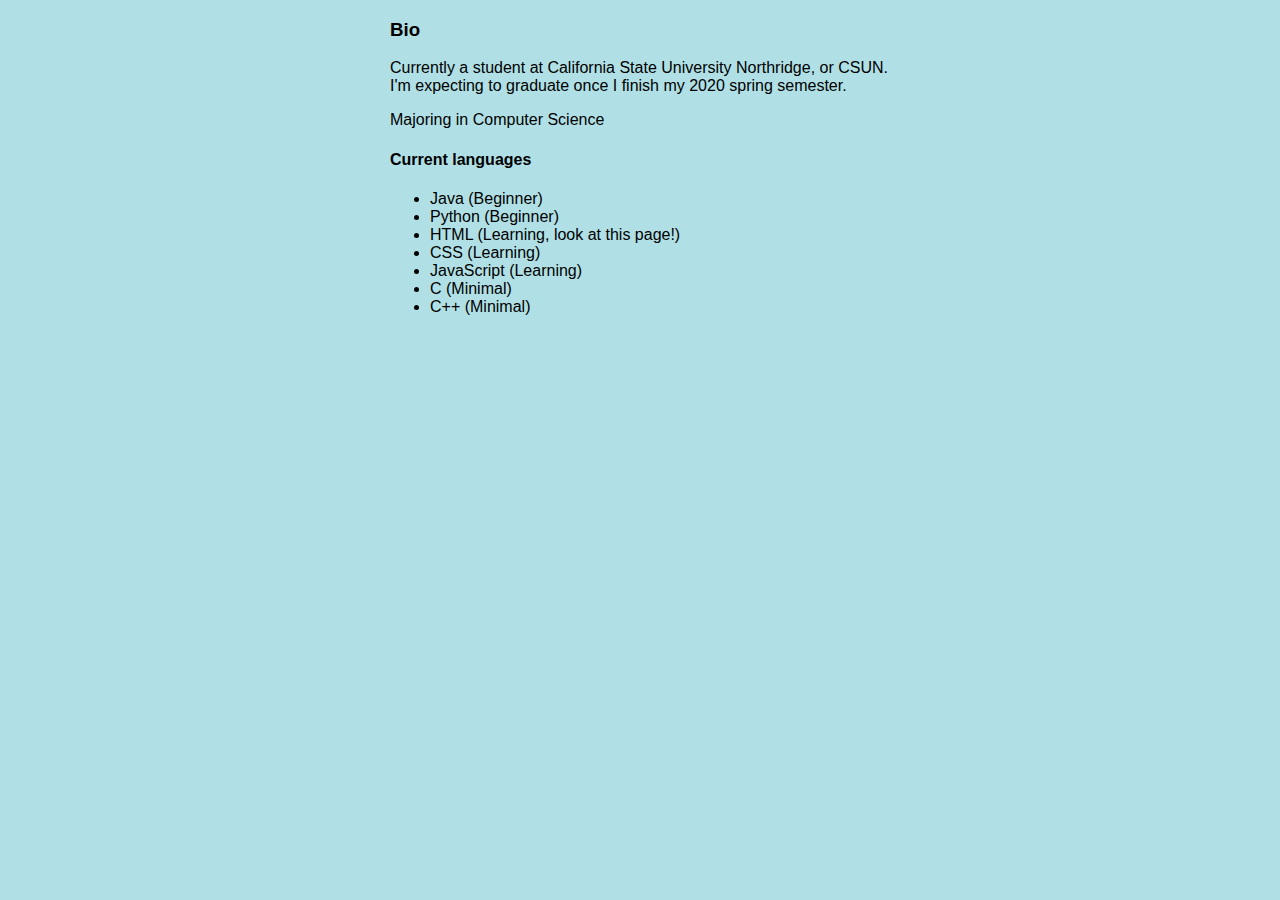
==== bio.html @ e7284f42 "index" ====
<!DOCTYPE html>
<html lang="en">
<head>
<title>Bio</title>
<meta charset="utf-8"
<meta name="viewport" content="width=device-width, initial-scale=1.0">
<style>
body {
  font-family: Arial, Helvetica, sans-serif;
}
.content {
  max-width: 500px;
margin: auto;}
</style>
</head>

<body>
<body style="background-color:powderblue;">
<div class="content">


<h3>Bio</h3>

<p>Currently a student at California State University Northridge, or CSUN.<br> I'm expecting to graduate once I finish my 2020 spring semester.</p>
<p>Majoring in Computer Science</p>

<h4>Current languages</h4>
<ul>
 <li>Java (Beginner)</li>
 <li>Python (Beginner)</li>
 <li>HTML (Learning, look at this page!)</li>
 <li>CSS (Learning)</li>
 <li>JavaScript (Learning)</li>
 <li>C (Minimal)</li>
 <li>C++ (Minimal)</li>
</ul>

</div>
</body>

</html>
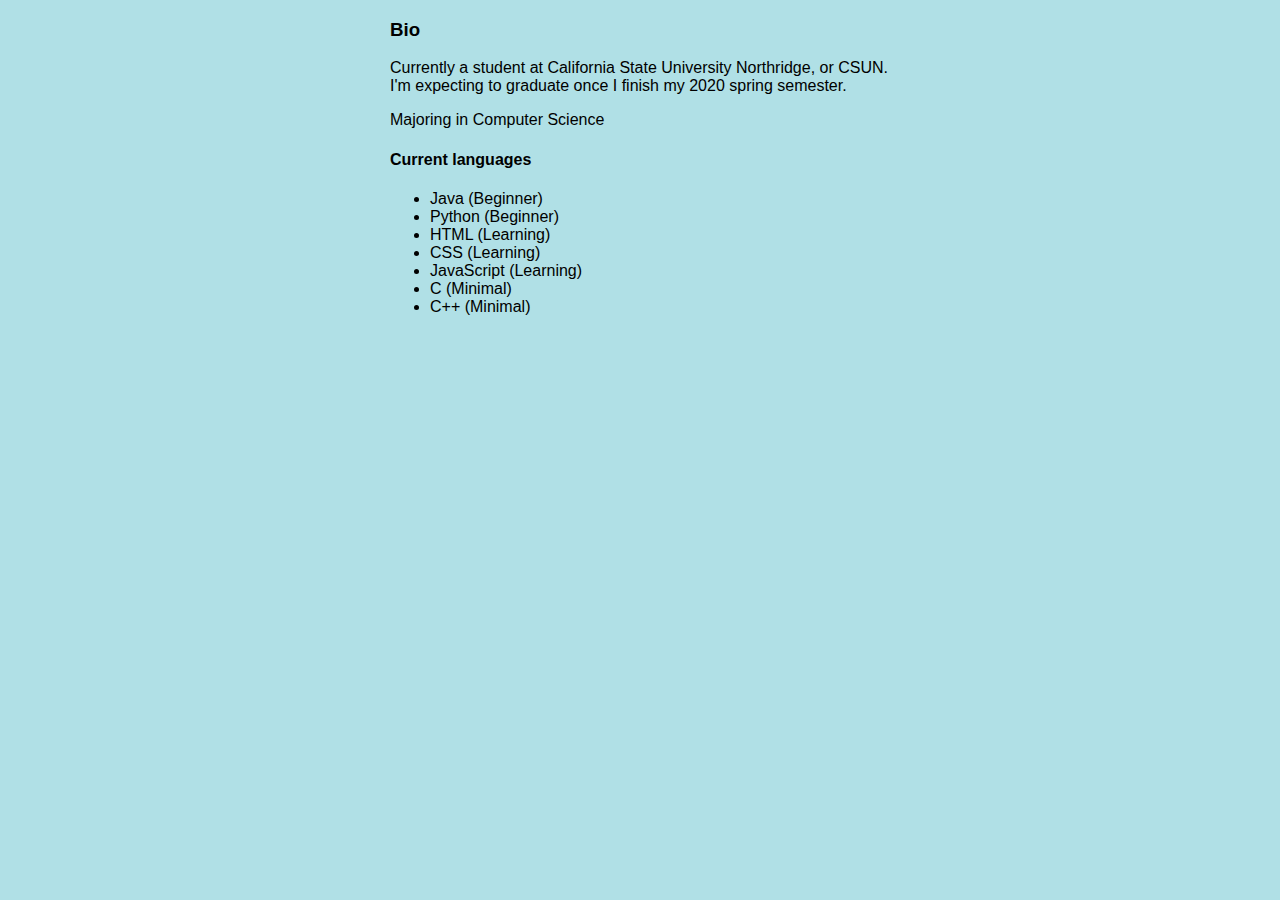
==== commit 329b338f: "removed a comment" ====
--- a/bio.html
+++ b/bio.html
@@ -1,41 +1,52 @@
-<!DOCTYPE html>
-<html lang="en">
-<head>
-<title>Bio</title>
-<meta charset="utf-8"
-<meta name="viewport" content="width=device-width, initial-scale=1.0">
-<style>
-body {
-  font-family: Arial, Helvetica, sans-serif;
-}
-.content {
-  max-width: 500px;
-margin: auto;}
-</style>
-</head>
-
-<body>
-<body style="background-color:powderblue;">
-<div class="content">
-
-
-<h3>Bio</h3>
-
-<p>Currently a student at California State University Northridge, or CSUN.<br> I'm expecting to graduate once I finish my 2020 spring semester.</p>
-<p>Majoring in Computer Science</p>
-
-<h4>Current languages</h4>
-<ul>
- <li>Java (Beginner)</li>
- <li>Python (Beginner)</li>
- <li>HTML (Learning, look at this page!)</li>
- <li>CSS (Learning)</li>
- <li>JavaScript (Learning)</li>
- <li>C (Minimal)</li>
- <li>C++ (Minimal)</li>
-</ul>
-
-</div>
-</body>
-
-</html>
+<!doctype html>
+<html lang="en">
+  <head>
+    <!-- Required meta tags -->
+    <meta charset="utf-8">
+    <meta name="viewport" content="width=device-width, initial-scale=1, shrink-to-fit=no">
+
+    <!-- Bootstrap CSS -->
+    <link rel="stylesheet" href="https://stackpath.bootstrapcdn.com/bootstrap/4.1.3/css/bootstrap.min.css" integrity="sha384-MCw98/SFnGE8fJT3GXwEOngsV7Zt27NXFoaoApmYm81iuXoPkFOJwJ8ERdknLPMO" crossorigin="anonymous">
+
+    <style>
+      body {
+        font-family: Arial, Helvetica, sans-serif;
+      }
+
+      .content {
+        max-width: 500px;
+        margin: auto;
+      }
+    </style>
+
+    <title>Bio</title>
+  </head>
+
+  <body>
+    <body style="background-color:powderblue;">
+
+    <div class="content">
+      <h3>Bio</h3>
+
+      <p>Currently a student at California State University Northridge, or CSUN.<br> I'm expecting to graduate once I finish my 2020 spring semester.</p>
+      <p>Majoring in Computer Science</p>
+
+      <h4>Current languages</h4>
+      <ul>
+        <li>Java (Beginner)</li>
+        <li>Python (Beginner)</li>
+        <li>HTML (Learning)</li>
+        <li>CSS (Learning)</li>
+        <li>JavaScript (Learning)</li>
+        <li>C (Minimal)</li>
+        <li>C++ (Minimal)</li>
+      </ul>
+    </div>
+
+    <!-- Optional JavaScript -->
+    <!-- jQuery first, then Popper.js, then Bootstrap JS -->
+    <script src="https://code.jquery.com/jquery-3.3.1.slim.min.js" integrity="sha384-q8i/X+965DzO0rT7abK41JStQIAqVgRVzpbzo5smXKp4YfRvH+8abtTE1Pi6jizo" crossorigin="anonymous"></script>
+    <script src="https://cdnjs.cloudflare.com/ajax/libs/popper.js/1.14.3/umd/popper.min.js" integrity="sha384-ZMP7rVo3mIykV+2+9J3UJ46jBk0WLaUAdn689aCwoqbBJiSnjAK/l8WvCWPIPm49" crossorigin="anonymous"></script>
+    <script src="https://stackpath.bootstrapcdn.com/bootstrap/4.1.3/js/bootstrap.min.js" integrity="sha384-ChfqqxuZUCnJSK3+MXmPNIyE6ZbWh2IMqE241rYiqJxyMiZ6OW/JmZQ5stwEULTy" crossorigin="anonymous"></script>
+  </body>
+</html>
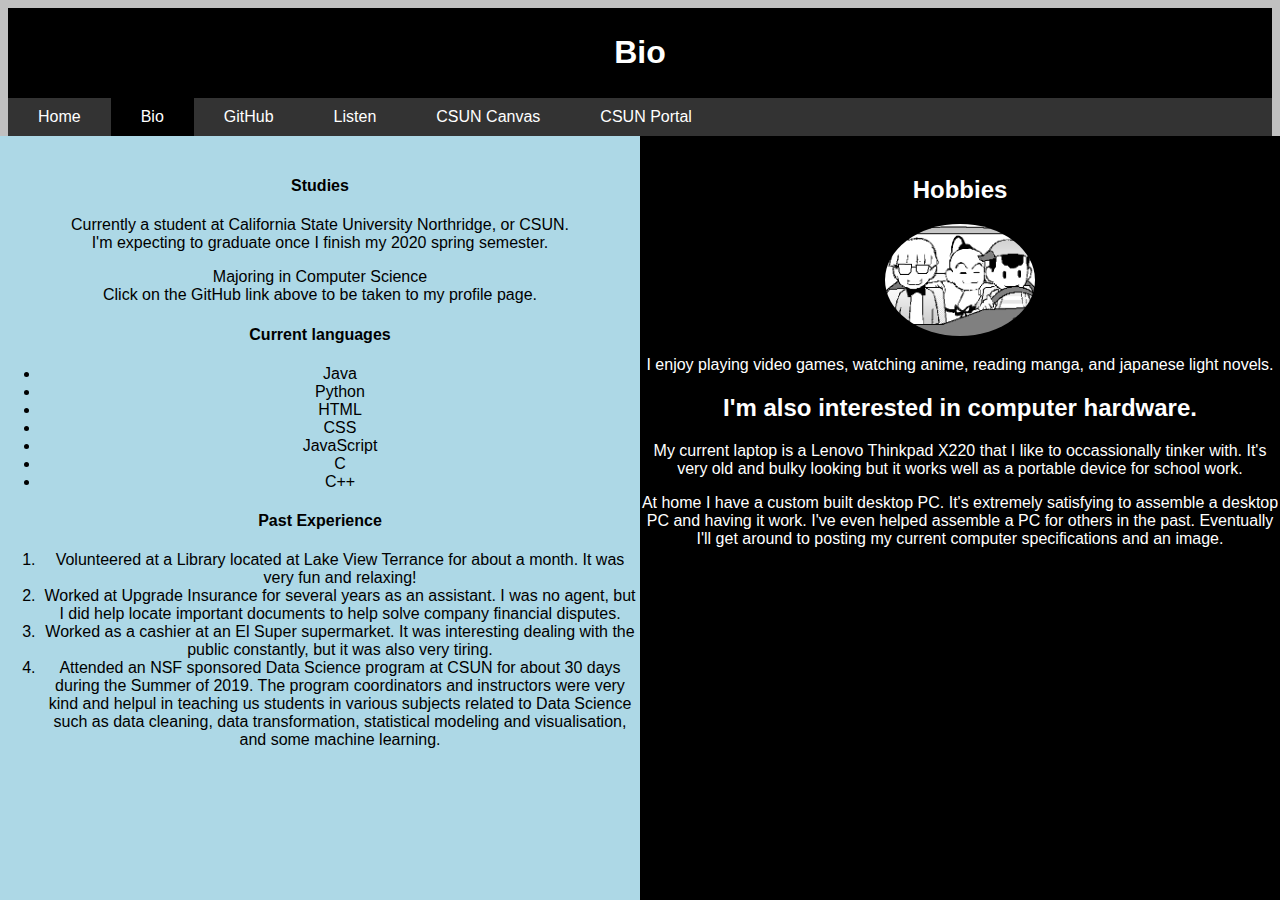
==== commit 9f18f312: "content!" ====
--- a/bio.html
+++ b/bio.html
@@ -7,41 +7,74 @@
 
     <!-- Bootstrap CSS -->
     <link rel="stylesheet" href="https://stackpath.bootstrapcdn.com/bootstrap/4.1.3/css/bootstrap.min.css" integrity="sha384-MCw98/SFnGE8fJT3GXwEOngsV7Zt27NXFoaoApmYm81iuXoPkFOJwJ8ERdknLPMO" crossorigin="anonymous">
+    <link rel = "stylesheet" type = "text/css" href = "css/webstyle.css" />
 
     <style>
-      body {
-        font-family: Arial, Helvetica, sans-serif;
-      }
 
-      .content {
-        max-width: 500px;
-        margin: auto;
-      }
     </style>
 
     <title>Bio</title>
   </head>
 
   <body>
-    <body style="background-color:powderblue;">
+    <div class="header">
+      <h1>Bio</h1>
+
+      <p></p>
+    </div>
+
+    <div class="navbar">
+      <a href="index.html">Home</a>
+      <a class = "active" href="bio.html">Bio</a>
+      <a href="https://github.com/VinceBec/">GitHub</a>
+      <a href="https://fpgaminer.github.io/vip-html5-player/">Listen</a>
+      <a href="https://auth.csun.edu/cas/login?service=https%3A%2F%2Fcanvas.csun.edu%2Flogin%2Fcas">CSUN Canvas</a>
+      <a href="https://auth.csun.edu/cas/login?service=https://mynorthridge.csun.edu/psp/PANRPRD/?cmd=login&languageCd=ENG">CSUN Portal</a>
+    </div>
 
     <div class="content">
-      <h3>Bio</h3>
 
-      <p>Currently a student at California State University Northridge, or CSUN.<br> I'm expecting to graduate once I finish my 2020 spring semester.</p>
-      <p>Majoring in Computer Science</p>
+      <div class="split leftside">
+        <div class="centered">
+          <h4>Studies</h4>
+          <p>Currently a student at California State University Northridge, or CSUN.<br> I'm expecting to graduate once I finish my 2020 spring semester.</p>
+          <p>Majoring in Computer Science<br>Click on the GitHub link above to be taken to my profile page.</p>
 
-      <h4>Current languages</h4>
-      <ul>
-        <li>Java (Beginner)</li>
-        <li>Python (Beginner)</li>
-        <li>HTML (Learning)</li>
-        <li>CSS (Learning)</li>
-        <li>JavaScript (Learning)</li>
-        <li>C (Minimal)</li>
-        <li>C++ (Minimal)</li>
-      </ul>
-    </div>
+          <h4>Current languages</h4>
+          <ul>
+            <li>Java</li>
+            <li>Python</li>
+            <li>HTML</li>
+            <li>CSS</li>
+            <li>JavaScript</li>
+            <li>C</li>
+            <li>C++</li>
+          </ul>
+
+          <h4>Past Experience</h4>
+          <ol>
+            <li>Volunteered at a Library located at Lake View Terrance for about a month. It was very fun and relaxing!</li>
+            <li>Worked at Upgrade Insurance for several years as an assistant. I was no agent, but I did help locate important documents to help solve company financial disputes.</li>
+            <li>Worked as a cashier at an El Super supermarket. It was interesting dealing with the public constantly, but it was also very tiring.</li>
+            <li>Attended an NSF sponsored Data Science program at CSUN for about 30 days during the Summer of 2019. The program coordinators and instructors were very kind and helpul in teaching us students in various subjects related to Data Science such as data cleaning, data transformation, statistical modeling and visualisation, and some machine learning.</li>
+
+          </ul>
+
+        </div>
+     </div>
+
+     <div class="split rightside">
+       <div class="centered">
+         <h2>Hobbies</h2>
+        <img src="images/Earthbound.gif" alt="Girl in a jacket">
+         <p>I enjoy playing video games, watching anime, reading manga, and japanese light novels.</p>
+
+         <h2>I'm also interested in computer hardware.</h2>
+         <p>My current laptop is a Lenovo Thinkpad X220 that I like to occassionally tinker with. It's very old and bulky looking but it works well as a portable device for school work.</p>
+         <p>At home I have a custom built desktop PC. It's extremely satisfying to assemble a desktop PC and having it work. I've even helped assemble a PC for others in the past. Eventually I'll get around to posting my current computer specifications and an image.</p>
+       </div>
+     </div>
+   </div>
 
     <!-- Optional JavaScript -->
     <!-- jQuery first, then Popper.js, then Bootstrap JS -->
@@ -49,4 +82,5 @@
     <script src="https://cdnjs.cloudflare.com/ajax/libs/popper.js/1.14.3/umd/popper.min.js" integrity="sha384-ZMP7rVo3mIykV+2+9J3UJ46jBk0WLaUAdn689aCwoqbBJiSnjAK/l8WvCWPIPm49" crossorigin="anonymous"></script>
     <script src="https://stackpath.bootstrapcdn.com/bootstrap/4.1.3/js/bootstrap.min.js" integrity="sha384-ChfqqxuZUCnJSK3+MXmPNIyE6ZbWh2IMqE241rYiqJxyMiZ6OW/JmZQ5stwEULTy" crossorigin="anonymous"></script>
   </body>
+
 </html>
--- a/css/webstyle.css
+++ b/css/webstyle.css
@@ -0,0 +1,84 @@
+body {
+  font-family: Arial, Helvetica, sans-serif;
+  background-color:silver;
+}
+
+/* Split the screen in half */
+.split {
+  width: 50%;
+  height: 100%;
+  position: fixed;
+  padding-top: 20px;
+}
+
+/* Control the left side */
+.leftside {
+  left: 0;
+  background-color: LightBlue;
+}
+
+/* Control the right side */
+.rightside {
+ right: 0;
+ background-color: Black;
+ color: white;
+}
+
+/* If you want the content centered horizontally and vertically */
+
+.centered {
+  text-align: center;
+  position: relative;
+
+}
+
+
+
+/* Style the image inside the centered container, if needed */
+.centered img {
+ width: 150px;
+ border-radius: 50%;
+}
+
+/*
+.content {
+  max-width: 500px;
+  margin: auto;
+}
+*/
+
+.header {
+  padding: 5px;
+  text-align: center;
+  background: #000000;
+  color: white;
+}
+
+.navbar {
+  position: sticky;
+  top: 0;
+  width: 100%;
+  margin: 0px;
+  padding: 0px;
+  overflow: hidden; /* Hide overflow */
+  background-color: #333; /* Dark background color */
+}
+
+.navbar a {
+  float: left; /* Make sure that the links stay side-by-side */
+  display: block;
+  color: white; /* White text color */
+  text-align: center;
+  padding: 10px 30px;
+  text-decoration: none; /* Remove underline */
+}
+
+.navbar a:hover { /* Changes nav link block on hover */
+  background-color: #FFFFFF;
+  color: black;
+}
+
+.active{
+  background-color: #000;
+  color: white;
+}
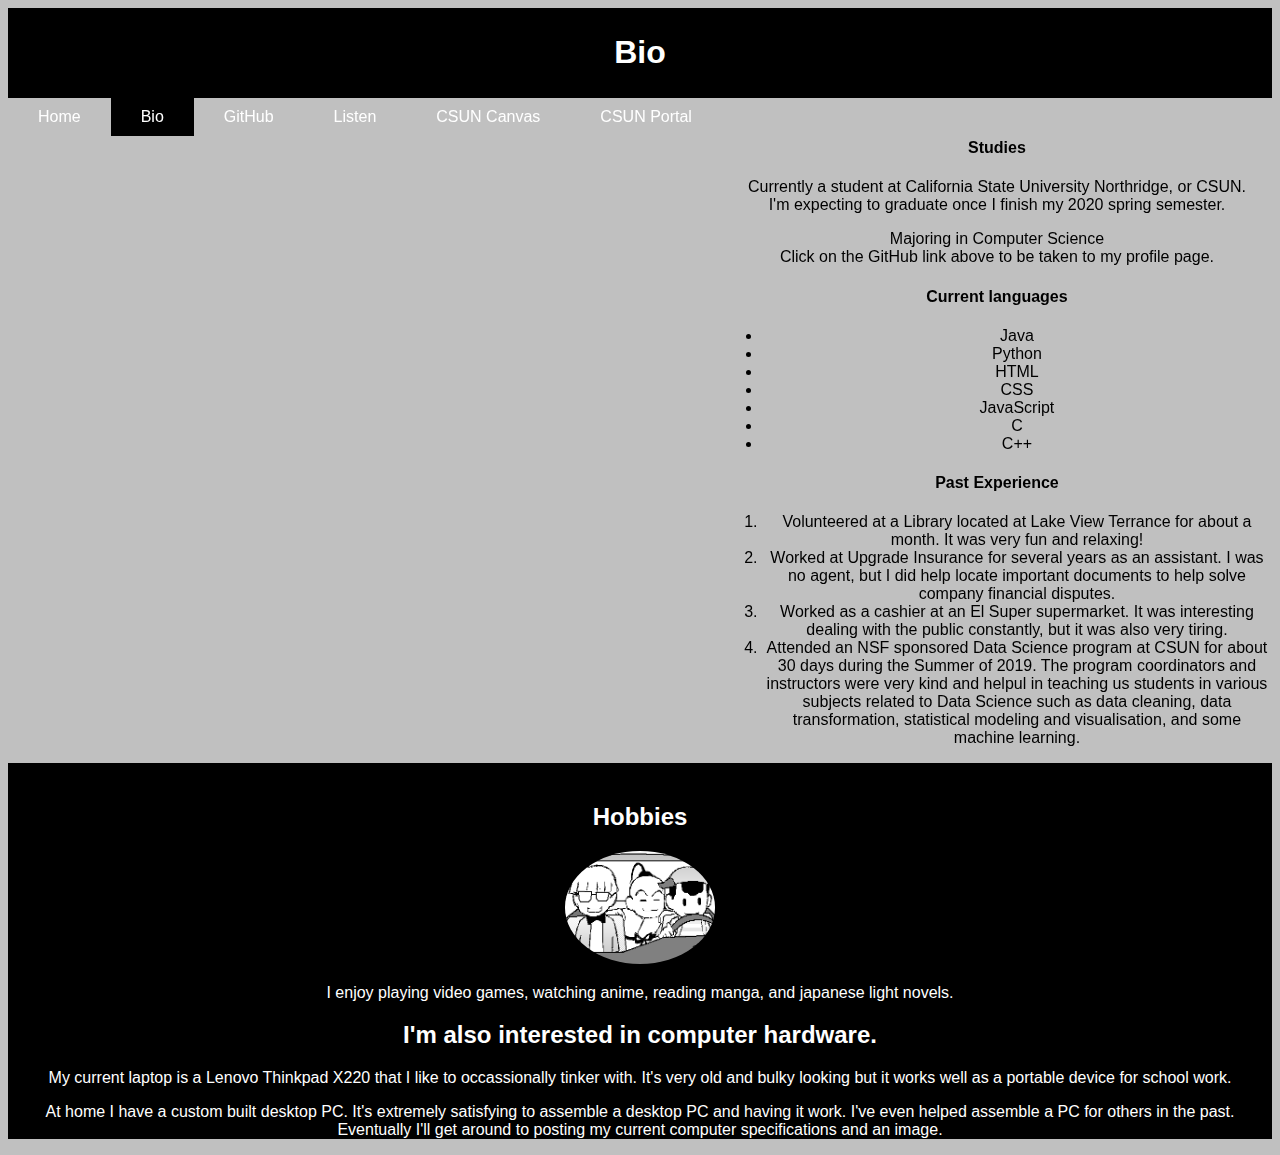
==== commit 1eba5382: "Overflow testing" ====
--- a/bio.html
+++ b/bio.html
@@ -7,7 +7,7 @@
 
     <!-- Bootstrap CSS -->
     <link rel="stylesheet" href="https://stackpath.bootstrapcdn.com/bootstrap/4.1.3/css/bootstrap.min.css" integrity="sha384-MCw98/SFnGE8fJT3GXwEOngsV7Zt27NXFoaoApmYm81iuXoPkFOJwJ8ERdknLPMO" crossorigin="anonymous">
-    <link rel = "stylesheet" type = "text/css" href = "css/webstyle.css" />
+    <link rel = "stylesheet" type = "text/css" href = "css/biostyle.css" />
 
     <style>
 
@@ -34,7 +34,7 @@
 
     <div class="content">
 
-      <div class="split leftside">
+      <div class="split topside">
         <div class="centered">
           <h4>Studies</h4>
           <p>Currently a student at California State University Northridge, or CSUN.<br> I'm expecting to graduate once I finish my 2020 spring semester.</p>
@@ -63,7 +63,7 @@
         </div>
      </div>
 
-     <div class="split rightside">
+     <div class="split bottomside">
        <div class="centered">
          <h2>Hobbies</h2>
         <img src="images/Earthbound.gif" alt="Girl in a jacket">
--- a/css/biostyle.css
+++ b/css/biostyle.css
@@ -0,0 +1,106 @@
+body {
+  font-family: Arial, Helvetica, sans-serif;
+  background-color:silver;
+}
+
+/* Split the screen in half */
+.topside, .bottomside {
+  position: relative;
+  left: 0;
+  right: 0;
+  /*
+  position: fixed;
+  */
+  padding-top: 20px;
+}
+
+/* Control the left side */
+.topside {
+  top: 0;
+  height:50%
+  background-color: LightBlue;
+  overflow:scroll;
+}
+
+/* Control the right side */
+.bottomside {
+ bottom: : 0;
+ height:50%;
+ background-color: Black;
+ color: white;
+}
+
+/* If you want the content centered horizontally and vertically */
+
+.centered {
+  text-align: center;
+  position: relative;
+
+}
+
+
+
+/* Style the image inside the centered container, if needed */
+
+.centered img {
+ width: 150px;
+ border-radius: 50%;
+}
+
+
+
+.header {
+  padding: 5px;
+  text-align: center;
+  background: #000000;
+  color: white;
+}
+
+.navbar {
+  position: sticky;
+  top: 0;
+  width: 100%;
+  margin: 0px;
+  padding: 0px;
+  /* overflow: hidden;  Hide overflow */
+  background-color: #333; /* Dark background color */
+}
+
+.navbar a {
+  float: left; /* Make sure that the links stay side-by-side */
+  display: block;
+  color: white; /* White text color */
+  text-align: center;
+  padding: 10px 30px;
+  text-decoration: none; /* Remove underline */
+}
+
+.navbar a:hover { /* Changes nav link block on hover */
+  background-color: #FFFFFF;
+  color: black;
+}
+
+.unsplashed{
+  background: url(https://source.unsplash.com/random);
+  background-size: 100vw 100vh;
+}
+
+.active{
+  background-color: #000;
+  color: white;
+}
+
+.main{
+  height: 100%;
+  margin:10px;
+  width: 100%;
+}
+
+.roundedPaper{
+  border-radius: 50px;
+  background:url('../images/paper1.jpg');
+  background-repeat: repeat;
+  padding: 5px;
+  height: 100%;
+  opacity: 0.8;
+}
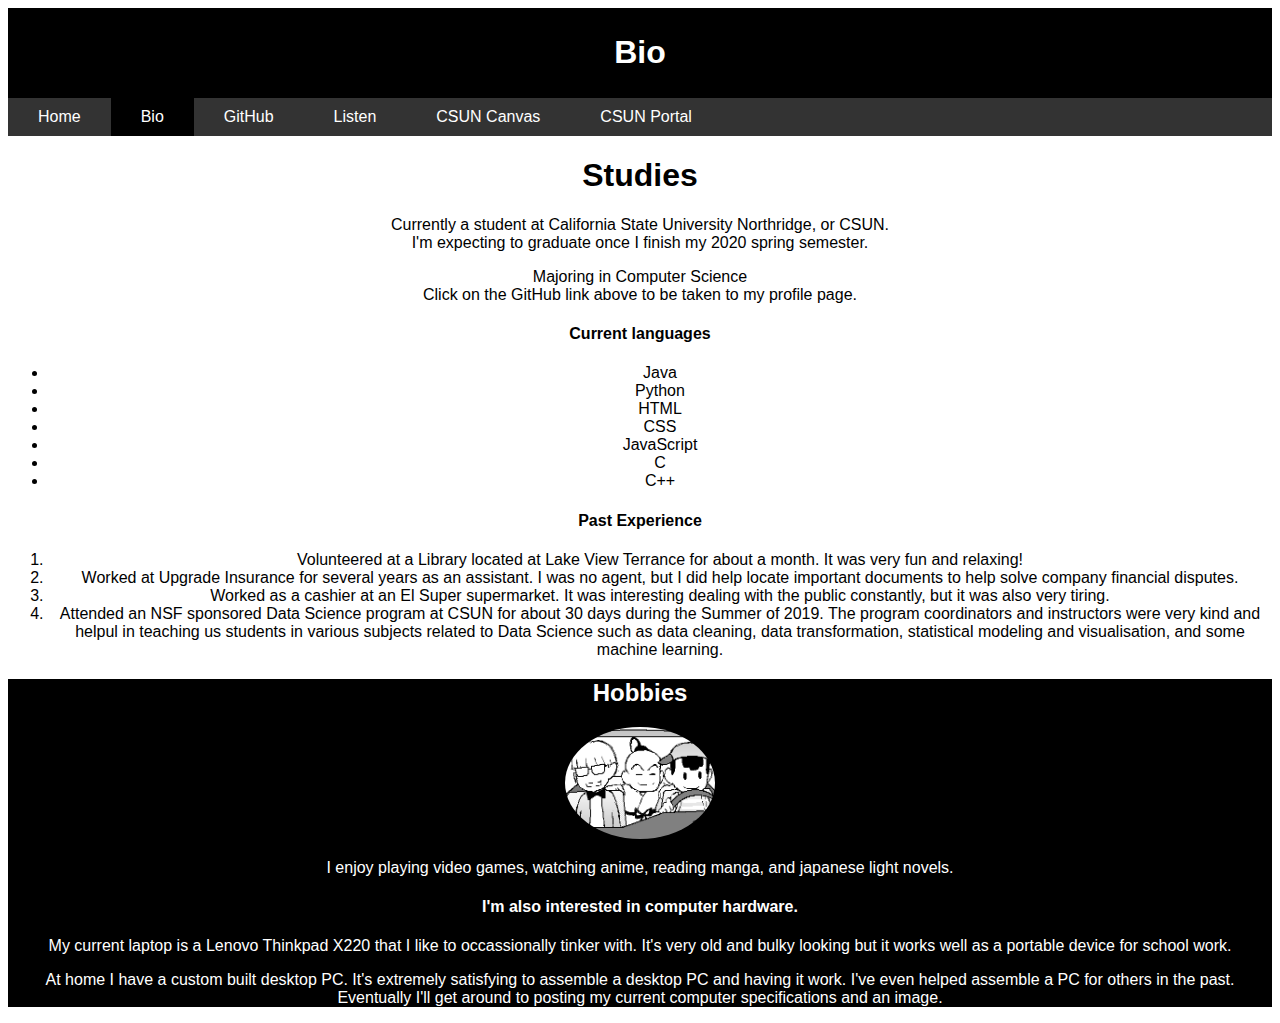
==== commit 455ffb65: "fixed page content scrolling above navbar" ====
--- a/bio.html
+++ b/bio.html
@@ -17,6 +17,7 @@
   </head>
 
   <body>
+
     <div class="header">
       <h1>Bio</h1>
 
@@ -33,10 +34,9 @@
     </div>
 
     <div class="content">
-
-      <div class="split topside">
+      <div class="topside">
         <div class="centered">
-          <h4>Studies</h4>
+          <h1>Studies</h1>
           <p>Currently a student at California State University Northridge, or CSUN.<br> I'm expecting to graduate once I finish my 2020 spring semester.</p>
           <p>Majoring in Computer Science<br>Click on the GitHub link above to be taken to my profile page.</p>
 
@@ -58,18 +58,18 @@
             <li>Worked as a cashier at an El Super supermarket. It was interesting dealing with the public constantly, but it was also very tiring.</li>
             <li>Attended an NSF sponsored Data Science program at CSUN for about 30 days during the Summer of 2019. The program coordinators and instructors were very kind and helpul in teaching us students in various subjects related to Data Science such as data cleaning, data transformation, statistical modeling and visualisation, and some machine learning.</li>
 
-          </ul>
+          </ol>
 
         </div>
      </div>
 
-     <div class="split bottomside">
+     <div class="bottomside">
        <div class="centered">
          <h2>Hobbies</h2>
-        <img src="images/Earthbound.gif" alt="Girl in a jacket">
+         <img src="images/Earthbound.gif" class="miniround" alt="Earthbound gif">
          <p>I enjoy playing video games, watching anime, reading manga, and japanese light novels.</p>
 
-         <h2>I'm also interested in computer hardware.</h2>
+         <h4>I'm also interested in computer hardware.</h4>
          <p>My current laptop is a Lenovo Thinkpad X220 that I like to occassionally tinker with. It's very old and bulky looking but it works well as a portable device for school work.</p>
          <p>At home I have a custom built desktop PC. It's extremely satisfying to assemble a desktop PC and having it work. I've even helped assemble a PC for others in the past. Eventually I'll get around to posting my current computer specifications and an image.</p>
        </div>
--- a/css/biostyle.css
+++ b/css/biostyle.css
@@ -1,59 +1,43 @@
 body {
   font-family: Arial, Helvetica, sans-serif;
-  background-color:silver;
 }
 
-/* Split the screen in half */
 .topside, .bottomside {
   position: relative;
   left: 0;
   right: 0;
-  /*
-  position: fixed;
-  */
-  padding-top: 20px;
 }
 
-/* Control the left side */
 .topside {
   top: 0;
   height:50%
   background-color: LightBlue;
-  overflow:scroll;
 }
 
-/* Control the right side */
 .bottomside {
- bottom: : 0;
- height:50%;
+ bottom: 0;
+ 
  background-color: Black;
  color: white;
 }
 
-/* If you want the content centered horizontally and vertically */
-
 .centered {
   text-align: center;
   position: relative;
-
 }
 
-
-
-/* Style the image inside the centered container, if needed */
-
-.centered img {
- width: 150px;
- border-radius: 50%;
+/* Have a small rounded image */
+.miniround {
+  width: 150px;
+  border-radius: 50%;
 }
-
-
 
 .header {
   padding: 5px;
   text-align: center;
   background: #000000;
   color: white;
+  z-index: 1;
 }
 
 .navbar {
@@ -62,20 +46,21 @@
   width: 100%;
   margin: 0px;
   padding: 0px;
-  /* overflow: hidden;  Hide overflow */
-  background-color: #333; /* Dark background color */
+  overflow: hidden;
+  background-color: #333;
+  z-index: 1;
 }
 
 .navbar a {
-  float: left; /* Make sure that the links stay side-by-side */
+  float: left; /* Keeps links side-by-side */
   display: block;
-  color: white; /* White text color */
+  color: white;
   text-align: center;
   padding: 10px 30px;
   text-decoration: none; /* Remove underline */
 }
 
-.navbar a:hover { /* Changes nav link block on hover */
+.navbar a:hover {
   background-color: #FFFFFF;
   color: black;
 }
@@ -90,17 +75,7 @@
   color: white;
 }
 
-.main{
+.content{
   height: 100%;
-  margin:10px;
   width: 100%;
 }
-
-.roundedPaper{
-  border-radius: 50px;
-  background:url('../images/paper1.jpg');
-  background-repeat: repeat;
-  padding: 5px;
-  height: 100%;
-  opacity: 0.8;
-}
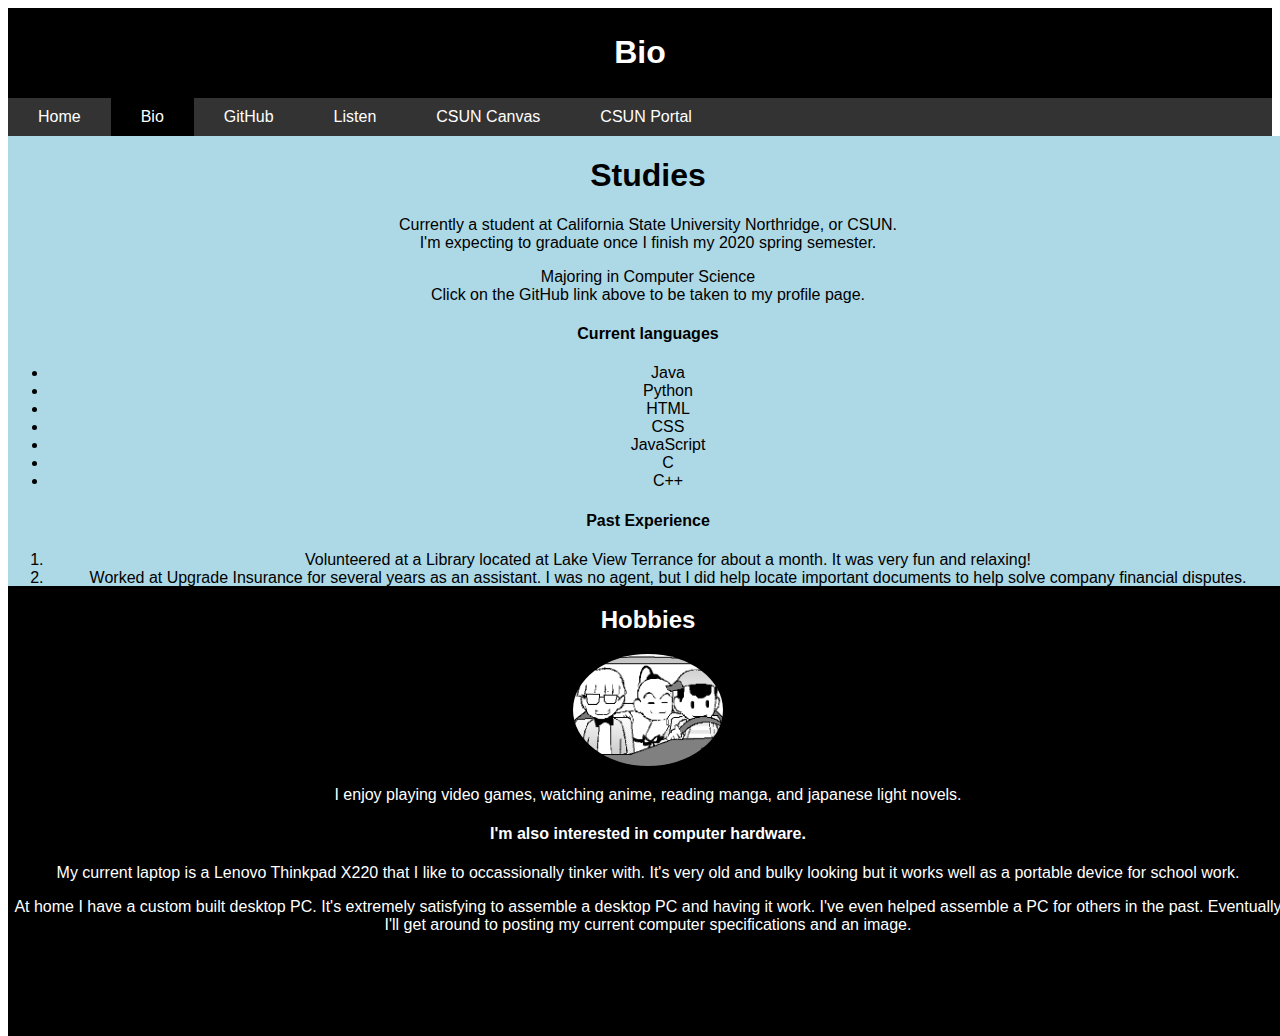
==== commit 97a13376: "Fixed bio page not taking up the entire page" ====
--- a/bio.html
+++ b/bio.html
@@ -61,7 +61,7 @@
           </ol>
 
         </div>
-     </div>
+      </div>
 
      <div class="bottomside">
        <div class="centered">
@@ -74,7 +74,7 @@
          <p>At home I have a custom built desktop PC. It's extremely satisfying to assemble a desktop PC and having it work. I've even helped assemble a PC for others in the past. Eventually I'll get around to posting my current computer specifications and an image.</p>
        </div>
      </div>
-   </div>
+    </div>
 
     <!-- Optional JavaScript -->
     <!-- jQuery first, then Popper.js, then Bootstrap JS -->
--- a/css/biostyle.css
+++ b/css/biostyle.css
@@ -6,19 +6,21 @@
   position: relative;
   left: 0;
   right: 0;
+  overflow: auto ;
 }
 
 .topside {
   top: 0;
-  height:50%
+  height:50%;
   background-color: LightBlue;
 }
 
 .bottomside {
  bottom: 0;
- 
+ height:50%;
  background-color: Black;
  color: white;
+ 
 }
 
 .centered {
@@ -76,6 +78,7 @@
 }
 
 .content{
+  position: absolute;
   height: 100%;
   width: 100%;
 }
